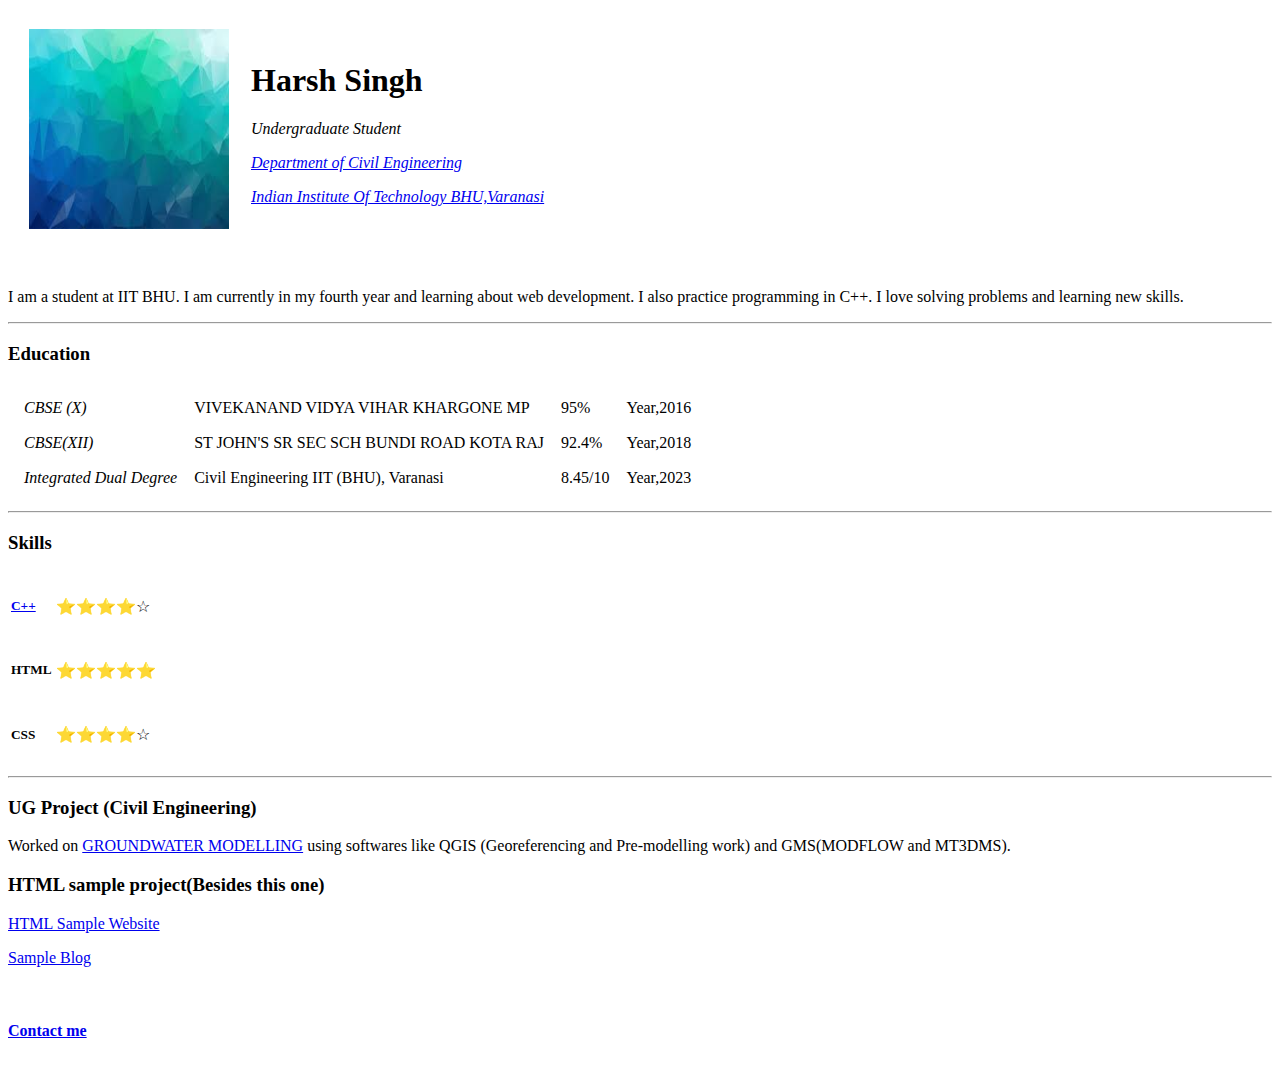
==== index.html @ fe08a1b4 "Added cv files" ====
<!DOCTYPE html>
<html lang="en" dir="ltr">

<head>
  <meta charset="utf-8">
  <title>Harsh's Personal Site</title>
</head>

<body>
  <table cellspacing="20">
    <tr>
      <td><img src="img.jpg" alt="Harsh's Profile Picture" height="200" width="200"></td>
      <td>
        <h1>Harsh Singh</h1>
        <p><em>Undergraduate Student</em></p>
        <p><em><a href="https://www.iitbhu.ac.in/dept/civ" target="_blank">Department of Civil Engineering</a></em></p>
        <p><em><a href="https://www.iitbhu.ac.in/" target="_blank">Indian Institute Of Technology BHU,Varanasi</a></em></p>
      </td>
    </tr>
  </table>
  <br>
  <p>I am a student at IIT BHU.
    I am currently in my fourth year
    and learning about web development.
    I also practice programming in C++.
    I love solving problems and learning new skills.</p>
  <hr>
  <h3>Education</h3>
  <table cellspacing="15">
    <tr>
      <td><em>CBSE (X)</em></td>
      <td>VIVEKANAND VIDYA VIHAR KHARGONE MP</td>
      <td>95%</td>
      <td>Year,2016</td>
    </tr>
    <tr>
      <td><em>CBSE(XII)</em></td>
      <td>ST JOHN'S SR SEC SCH BUNDI ROAD KOTA RAJ</td>
      <td>92.4%</td>
      <td>Year,2018</td>
    </tr>
    <tr>
      <td><em>Integrated Dual Degree</em></td>
      <td>Civil Engineering IIT (BHU), Varanasi</td>
      <td>8.45/10</td>
      <td>Year,2023</td>
    </tr>
  </table>
  <hr>
  <h3>Skills</h3>
  <table>
    <tr>
      <td>

        <h5><a href="https://codeforces.com/profile/Harsh18064" target="_blank">C++</a></h5>
      </td>
      <td>&#11088;&#11088;&#11088;&#11088;&#9734</td>
    </tr>
    <tr>
      <td>
        <h5>HTML</h5>
      </td>
      <td>&#11088;&#11088;&#11088;&#11088;&#11088;</td>
    </tr>
    <tr>
      <td>

        <h5>CSS</h5>
      </td>
      <td>&#11088;&#11088;&#11088;&#11088;&#9734;</td>
    </tr>
  </table>
  <hr>
  <h3>UG Project (Civil Engineering)</h3>
  <p>Worked on <a href="file:///E:/WEB%20DEV/HTML-%20personal%20site/UG%20Project.html" target="_blank">GROUNDWATER MODELLING</a> using softwares like QGIS (Georeferencing and Pre-modelling work) and GMS(MODFLOW and MT3DMS).</p>
  <h3>HTML sample project(Besides this one)</h3>
  <p><a href="Sample.html">HTML Sample Website</a></p>
  <p><a href="Blog.html">Sample Blog</a></p>
  <br>
  <h4><a href="file:///E:/WEB%20DEV/HTML-%20personal%20site/Contact.html" target="_blank">Contact me</a></h4>

  <div style="margin-top:50px"></div>
</body>

</html>
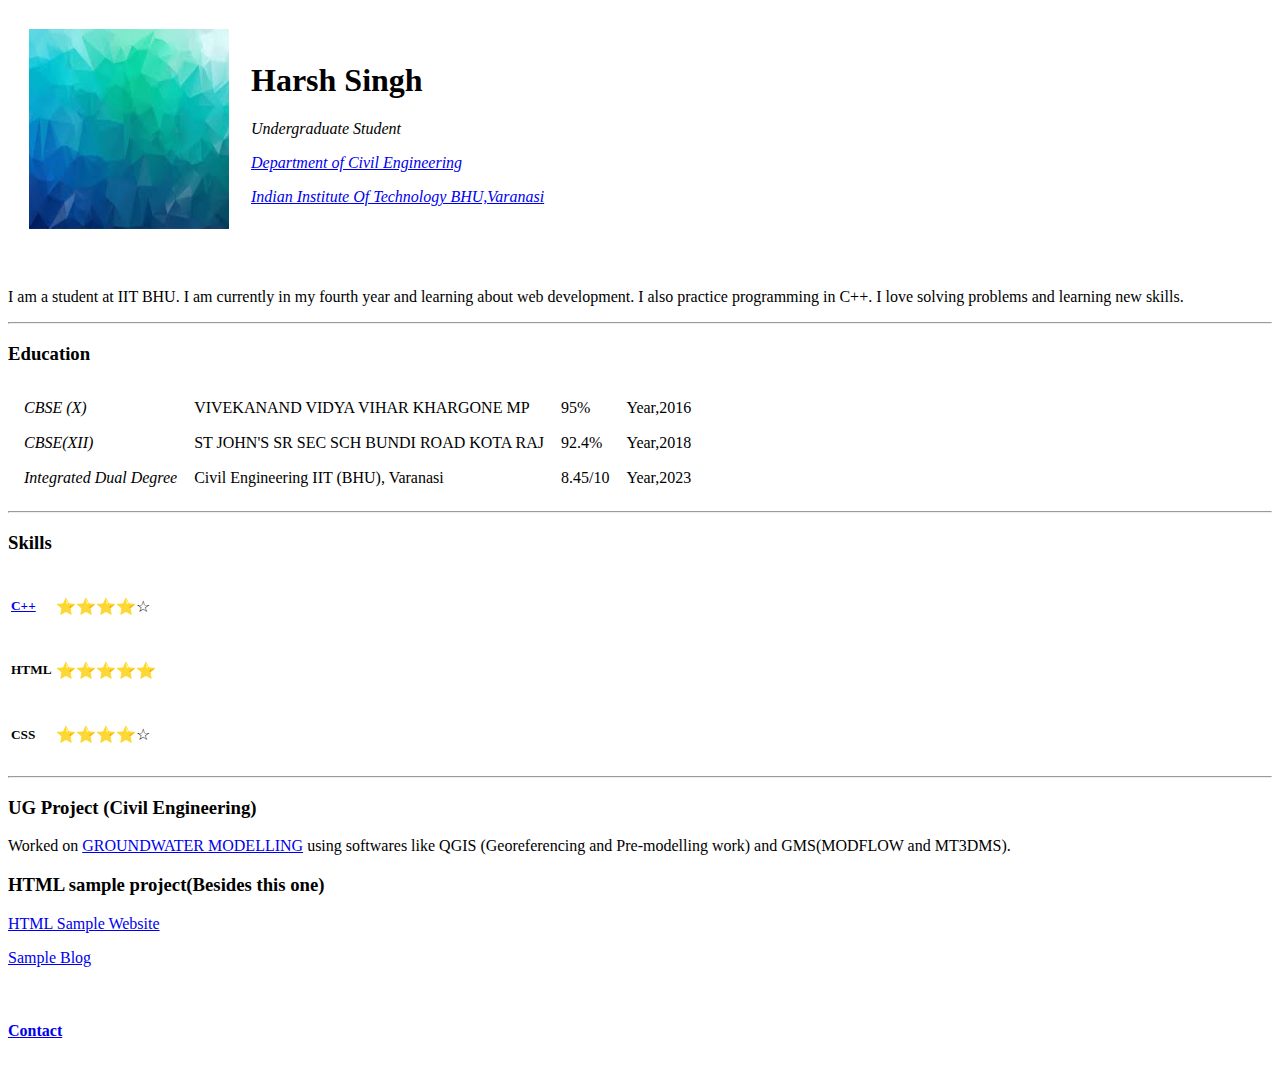
==== commit ceaa5e71: ".." ====
--- a/index.html
+++ b/index.html
@@ -72,12 +72,12 @@
   </table>
   <hr>
   <h3>UG Project (Civil Engineering)</h3>
-  <p>Worked on <a href="file:///E:/WEB%20DEV/HTML-%20personal%20site/UG%20Project.html" target="_blank">GROUNDWATER MODELLING</a> using softwares like QGIS (Georeferencing and Pre-modelling work) and GMS(MODFLOW and MT3DMS).</p>
+  <p>Worked on <a href="UG Project.html" target="_blank">GROUNDWATER MODELLING</a> using softwares like QGIS (Georeferencing and Pre-modelling work) and GMS(MODFLOW and MT3DMS).</p>
   <h3>HTML sample project(Besides this one)</h3>
   <p><a href="Sample.html">HTML Sample Website</a></p>
   <p><a href="Blog.html">Sample Blog</a></p>
   <br>
-  <h4><a href="file:///E:/WEB%20DEV/HTML-%20personal%20site/Contact.html" target="_blank">Contact me</a></h4>
+  <h4><a href="Contact.html" target="_blank">Contact</a></h4>
 
   <div style="margin-top:50px"></div>
 </body>
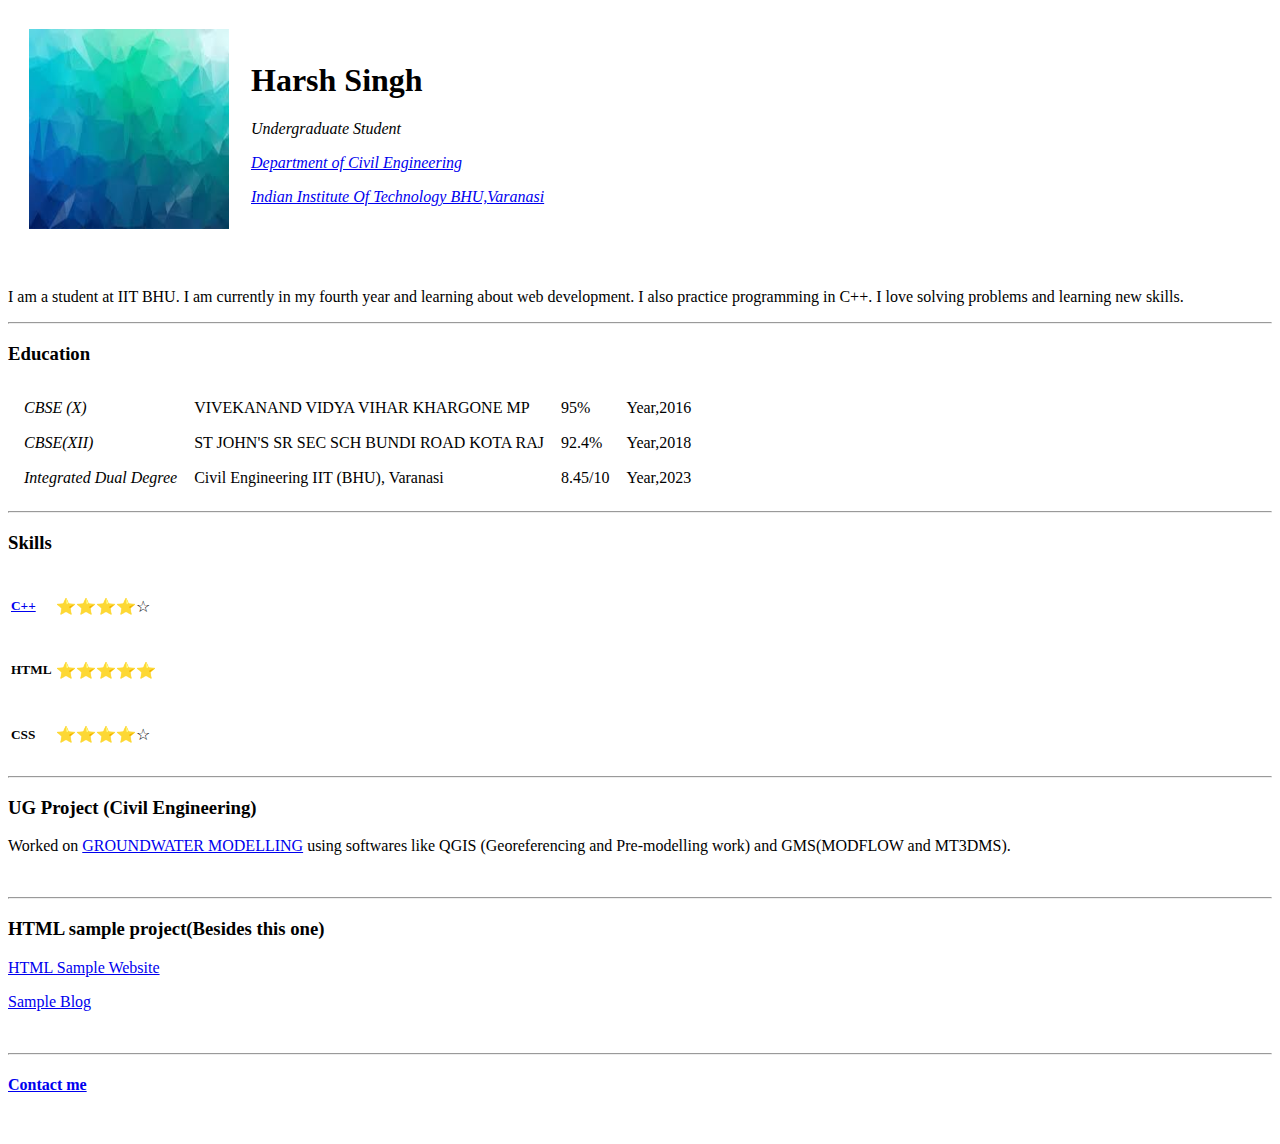
==== commit 1829ccf2: "Update" ====
--- a/index.html
+++ b/index.html
@@ -4,6 +4,8 @@
 <head>
   <meta charset="utf-8">
   <title>Harsh's Personal Site</title>
+  <link rel="stylesheet" href="CSS/styles.css">
+  <link rel="icon" href="CSS/favicon.ico">
 </head>
 
 <body>
@@ -73,11 +75,14 @@
   <hr>
   <h3>UG Project (Civil Engineering)</h3>
   <p>Worked on <a href="UG Project.html" target="_blank">GROUNDWATER MODELLING</a> using softwares like QGIS (Georeferencing and Pre-modelling work) and GMS(MODFLOW and MT3DMS).</p>
+  <br>
+  <hr>
   <h3>HTML sample project(Besides this one)</h3>
   <p><a href="Sample.html">HTML Sample Website</a></p>
   <p><a href="Blog.html">Sample Blog</a></p>
   <br>
-  <h4><a href="Contact.html" target="_blank">Contact</a></h4>
+  <hr>
+  <h4><a href="Contact.html" target="_blank">Contact me</a></h4>
 
   <div style="margin-top:50px"></div>
 </body>
